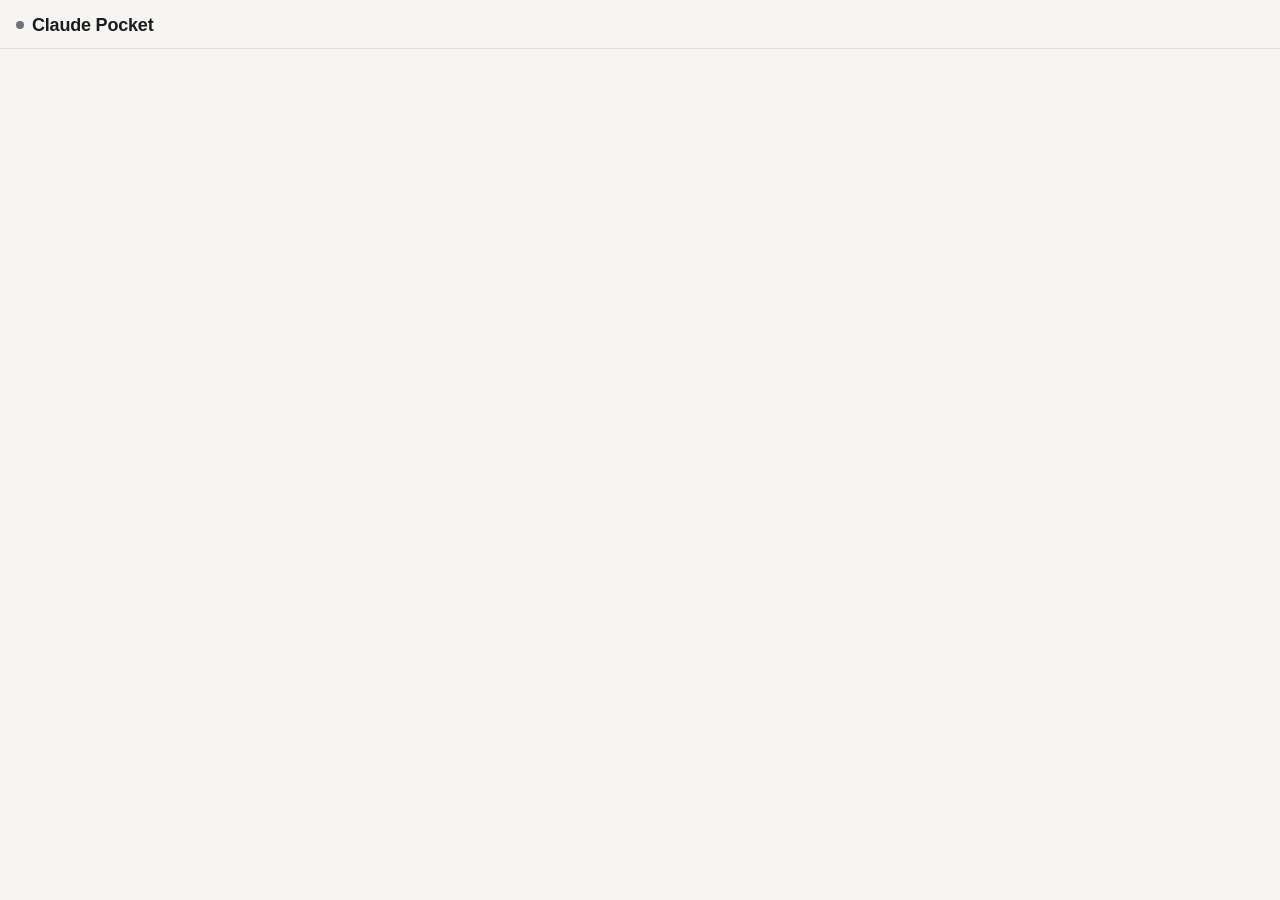
==== claude-pocket/relay/public/index.html @ e4cdffb5 "Add Claude Pocket: phone companion for Claude Code over the internet A relay server, a Mac bridge (C" ====
<!DOCTYPE html>
<html lang="en">
<head>
<meta charset="utf-8">
<meta name="viewport" content="width=device-width, initial-scale=1, viewport-fit=cover">
<meta name="theme-color" content="#0d0f13" media="(prefers-color-scheme: dark)">
<meta name="theme-color" content="#f6f5f2" media="(prefers-color-scheme: light)">
<title>Claude Pocket</title>
<link rel="manifest" href="/manifest.webmanifest">
<link rel="icon" href="/icon.svg" type="image/svg+xml">
<link rel="apple-touch-icon" href="/icon-192.png">
<style>
  :root{
    --bg:#f6f5f2; --panel:#ffffff; --panel-2:#f0eee9; --line:#e2dfd8;
    --text:#1b1d22; --muted:#6c7280; --accent:#c96442; --accent-2:#b5583a; --on-accent:#fff;
    --ok:#2f8f5b; --warn:#b7791f; --bad:#c2413a; --code:#f3f1ec;
  }
  @media (prefers-color-scheme: dark){
    :root:not([data-theme="light"]){
      --bg:#0d0f13; --panel:#161a21; --panel-2:#1d222b; --line:#2a303b;
      --text:#e9edf4; --muted:#8d97a8; --accent:#d97757; --accent-2:#e58a6c; --on-accent:#fff;
      --ok:#4cc38a; --warn:#e0a743; --bad:#ff6b60; --code:#12151b;
    }
  }
  :root[data-theme="dark"]{
    --bg:#0d0f13; --panel:#161a21; --panel-2:#1d222b; --line:#2a303b;
    --text:#e9edf4; --muted:#8d97a8; --accent:#d97757; --accent-2:#e58a6c; --on-accent:#fff;
    --ok:#4cc38a; --warn:#e0a743; --bad:#ff6b60; --code:#12151b;
  }
  *{box-sizing:border-box;-webkit-tap-highlight-color:transparent}
  [hidden]{display:none!important}
  html,body{height:100%}
  body{margin:0;background:var(--bg);color:var(--text);
       font:15px/1.45 -apple-system,BlinkMacSystemFont,"Segoe UI",Roboto,Helvetica,Arial,sans-serif;
       overscroll-behavior-y:contain}
  button,input,textarea,select{font:inherit;color:inherit}
  header{position:sticky;top:0;z-index:5;background:var(--bg);
         padding:calc(12px + env(safe-area-inset-top)) 16px 10px;border-bottom:1px solid var(--line);
         display:flex;align-items:center;gap:10px}
  header h1{margin:0;font-size:18px;letter-spacing:-.2px;flex:1;display:flex;align-items:center;gap:8px}
  .dot{width:8px;height:8px;border-radius:50%;background:var(--muted)}
  .dot.on{background:var(--ok)} .dot.off{background:var(--bad)}
  .away{display:flex;align-items:center;gap:8px;font-size:13px;color:var(--muted)}
  .switch{position:relative;width:44px;height:26px;border-radius:13px;background:var(--panel-2);
          border:1px solid var(--line);cursor:pointer;padding:0;transition:background .15s}
  .switch::after{content:"";position:absolute;top:2px;left:2px;width:20px;height:20px;border-radius:50%;
                 background:var(--muted);transition:transform .15s,background .15s}
  .switch[aria-checked="true"]{background:var(--accent);border-color:var(--accent)}
  .switch[aria-checked="true"]::after{transform:translateX(18px);background:#fff}
  main{padding:16px 16px calc(96px + env(safe-area-inset-bottom));max-width:720px;margin:0 auto}
  nav{position:fixed;left:0;right:0;bottom:0;z-index:5;background:var(--panel);border-top:1px solid var(--line);
      display:grid;grid-template-columns:repeat(4,1fr);padding-bottom:env(safe-area-inset-bottom)}
  nav button{background:none;border:0;padding:10px 4px 12px;color:var(--muted);font-size:12px;cursor:pointer;
             display:flex;flex-direction:column;align-items:center;gap:3px;position:relative}
  nav button svg{width:22px;height:22px}
  nav button.on{color:var(--accent);font-weight:600}
  .badge{position:absolute;top:6px;left:calc(50% + 6px);background:var(--accent);color:var(--on-accent);
         font-size:10.5px;font-weight:700;border-radius:9px;min-width:18px;height:18px;padding:0 5px;
         display:flex;align-items:center;justify-content:center}
  .card{background:var(--panel);border:1px solid var(--line);border-radius:14px;padding:16px;margin-bottom:14px}
  h2{margin:0 0 12px;font-size:12px;letter-spacing:.12em;text-transform:uppercase;color:var(--muted);font-weight:600}
  h3{margin:0 0 4px;font-size:16px}
  .sub{color:var(--muted);font-size:13px}
  .empty{text-align:center;color:var(--muted);padding:48px 16px}
  .empty b{display:block;color:var(--text);font-size:16px;margin-bottom:4px}
  pre,code{font-family:ui-monospace,SFMono-Regular,Menlo,Consolas,monospace;font-size:12.5px}
  pre{background:var(--code);border:1px solid var(--line);border-radius:10px;padding:10px 12px;
      overflow:auto;white-space:pre-wrap;word-break:break-word;margin:10px 0;max-height:320px}
  :not(pre)>code{background:var(--code);padding:1px 5px;border-radius:5px}
  .btns{display:flex;gap:8px;flex-wrap:wrap;margin-top:12px}
  .btn{flex:1;min-width:0;background:var(--accent);color:var(--on-accent);border:0;border-radius:10px;
       padding:12px 14px;font-weight:600;cursor:pointer;white-space:nowrap}
  .btn:active{background:var(--accent-2)}
  .btn:disabled{opacity:.5}
  .btn.ghost{background:var(--panel-2);color:var(--text);border:1px solid var(--line);font-weight:500}
  .btn.danger{background:transparent;color:var(--bad);border:1px solid var(--line);font-weight:500}
  .pill{display:inline-block;font-size:11.5px;padding:2px 8px;border-radius:10px;background:var(--panel-2);
        color:var(--muted);border:1px solid var(--line);white-space:nowrap}
  .pill.working{color:var(--accent);border-color:var(--accent)}
  .pill.waiting{color:var(--warn);border-color:var(--warn)}
  textarea,input[type=text],input[type=password],select{
    width:100%;background:var(--panel-2);border:1px solid var(--line);border-radius:10px;
    padding:11px 12px;outline:none;resize:vertical}
  textarea:focus,input:focus,select:focus{border-color:var(--accent)}
  label.opt{display:flex;gap:10px;align-items:flex-start;padding:10px 12px;border:1px solid var(--line);
            border-radius:10px;margin-top:8px;cursor:pointer;background:var(--panel-2)}
  label.opt input{margin-top:3px;accent-color:var(--accent)}
  label.opt small{display:block;color:var(--muted)}
  .row{display:flex;gap:10px;align-items:center}
  .grow{flex:1;min-width:0}
  .list-item{display:flex;gap:12px;align-items:center;padding:14px 16px;cursor:pointer}
  .list-item + .list-item{border-top:1px solid var(--line)}
  .list-item .t{font-weight:600;overflow:hidden;text-overflow:ellipsis;white-space:nowrap}
  .list{padding:0;overflow:hidden}
  .back{background:none;border:0;color:var(--accent);padding:0 0 12px;cursor:pointer;font-weight:600}
  .msgs{display:flex;flex-direction:column;gap:8px}
  .msg{padding:10px 12px;border-radius:14px;max-width:88%;word-wrap:break-word;overflow-wrap:anywhere}
  .msg p{margin:0 0 6px}.msg p:last-child{margin:0}
  .msg.user{align-self:flex-end;background:var(--accent);color:var(--on-accent);border-bottom-right-radius:4px}
  .msg.user :not(pre)>code{background:rgba(0,0,0,.15)}
  .msg.assistant{align-self:flex-start;background:var(--panel);border:1px solid var(--line);border-bottom-left-radius:4px}
  .msg.tool{align-self:flex-start;color:var(--muted);font-size:12.5px;padding:2px 4px;
            font-family:ui-monospace,SFMono-Regular,Menlo,monospace}
  .composer{position:sticky;bottom:calc(64px + env(safe-area-inset-bottom));margin-top:14px;
            background:var(--bg);padding-top:8px}
  .meter{height:10px;border-radius:5px;background:var(--panel-2);overflow:hidden;margin:8px 0 6px}
  .meter i{display:block;height:100%;background:var(--accent);border-radius:5px;transition:width .3s}
  .meter.warn i{background:var(--warn)} .meter.bad i{background:var(--bad)}
  .big{font-size:28px;font-weight:700;letter-spacing:-.5px;font-variant-numeric:tabular-nums}
  .thumbs{display:grid;grid-template-columns:repeat(auto-fill,minmax(88px,1fr));gap:8px;margin-top:10px}
  .thumb{position:relative;aspect-ratio:1;border-radius:10px;overflow:hidden;background:var(--panel-2);
         border:1px solid var(--line);display:flex;align-items:center;justify-content:center;
         font-size:11px;color:var(--muted);text-align:center;padding:4px}
  .thumb img{position:absolute;inset:0;width:100%;height:100%;object-fit:cover}
  .thumb button{position:absolute;top:4px;right:4px;width:24px;height:24px;border-radius:50%;border:0;
                background:rgba(0,0,0,.6);color:#fff;cursor:pointer;line-height:1}
  .file-row{display:flex;gap:12px;align-items:center;padding:10px 0}
  .file-row + .file-row{border-top:1px solid var(--line)}
  .file-row img,.file-row .ph{width:44px;height:44px;border-radius:8px;object-fit:cover;background:var(--panel-2);flex:none}
  .toast{position:fixed;left:50%;bottom:calc(84px + env(safe-area-inset-bottom));transform:translateX(-50%);
         background:var(--text);color:var(--bg);padding:10px 16px;border-radius:10px;font-size:14px;
         z-index:10;opacity:0;transition:opacity .2s;pointer-events:none;max-width:calc(100% - 32px)}
  .toast.show{opacity:1}
  .seg{display:grid;grid-template-columns:1fr 1fr;gap:4px;background:var(--panel-2);padding:4px;
       border-radius:10px;border:1px solid var(--line)}
  .seg button{background:none;border:0;padding:9px 6px;border-radius:7px;color:var(--muted);cursor:pointer}
  .seg button.on{background:var(--panel);color:var(--text);font-weight:600;box-shadow:0 1px 2px rgba(0,0,0,.12)}
  .field{margin-top:12px}
  .field > span{display:block;font-size:12px;color:var(--muted);margin-bottom:6px}
</style>
</head>
<body>
<header>
  <h1><span class="dot" id="dot"></span>Claude Pocket</h1>
  <div class="away" id="awayWrap" hidden>
    <span>Away</span>
    <button class="switch" id="away" role="switch" aria-checked="false" aria-label="Away mode"></button>
  </div>
</header>
<main id="view"></main>
<nav id="nav" hidden>
  <button data-tab="inbox"><svg viewBox="0 0 24 24" fill="none" stroke="currentColor" stroke-width="1.8" stroke-linecap="round" stroke-linejoin="round"><path d="M22 12h-6l-2 3h-4l-2-3H2"/><path d="M5.5 5h13L22 12v6a2 2 0 0 1-2 2H4a2 2 0 0 1-2-2v-6z"/></svg>Inbox<span class="badge" id="badge" hidden></span></button>
  <button data-tab="chats"><svg viewBox="0 0 24 24" fill="none" stroke="currentColor" stroke-width="1.8" stroke-linecap="round" stroke-linejoin="round"><path d="M21 12a8 8 0 0 1-11.6 7.1L4 20l1-4.6A8 8 0 1 1 21 12z"/></svg>Chats</button>
  <button data-tab="usage"><svg viewBox="0 0 24 24" fill="none" stroke="currentColor" stroke-width="1.8" stroke-linecap="round" stroke-linejoin="round"><path d="M4 20V10M10 20V4M16 20v-7M22 20H2"/></svg>Usage</button>
  <button data-tab="send"><svg viewBox="0 0 24 24" fill="none" stroke="currentColor" stroke-width="1.8" stroke-linecap="round" stroke-linejoin="round"><path d="M12 19V5M5 12l7-7 7 7"/><path d="M4 21h16"/></svg>Send</button>
</nav>
<div class="toast" id="toast"></div>
<script src="/app.js"></script>
</body>
</html>
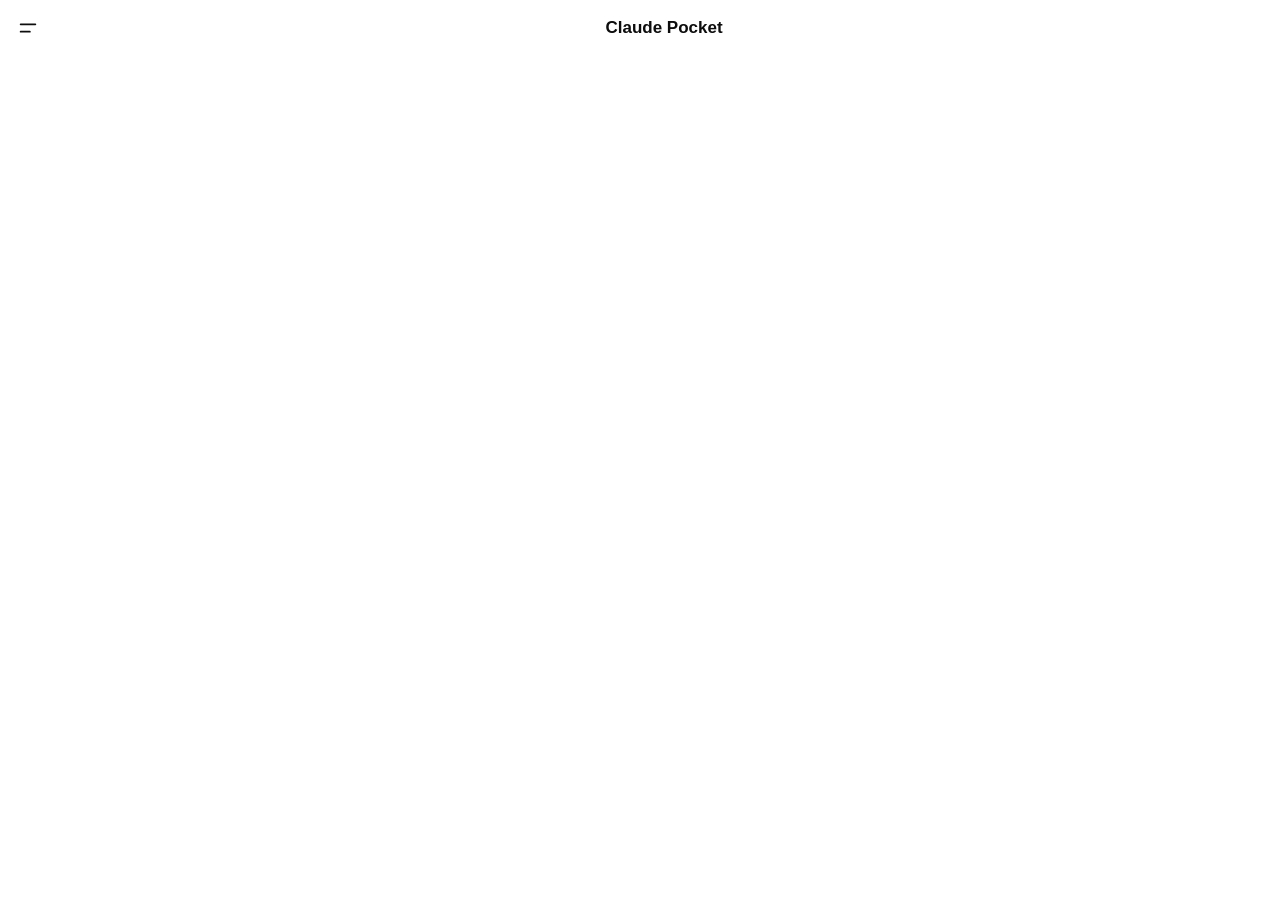
==== commit 0c6e2e88: "Claude Pocket: Messages, Ideas and a ChatGPT-style redesign - Messages: iMessage-style threads Claud" ====
--- a/claude-pocket/relay/public/index.html
+++ b/claude-pocket/relay/public/index.html
@@ -2,148 +2,258 @@
 <html lang="en">
 <head>
 <meta charset="utf-8">
-<meta name="viewport" content="width=device-width, initial-scale=1, viewport-fit=cover">
-<meta name="theme-color" content="#0d0f13" media="(prefers-color-scheme: dark)">
-<meta name="theme-color" content="#f6f5f2" media="(prefers-color-scheme: light)">
+<meta name="viewport" content="width=device-width, initial-scale=1, viewport-fit=cover, interactive-widget=resizes-content">
+<meta name="theme-color" content="#212121" media="(prefers-color-scheme: dark)">
+<meta name="theme-color" content="#ffffff" media="(prefers-color-scheme: light)">
 <title>Claude Pocket</title>
 <link rel="manifest" href="/manifest.webmanifest">
 <link rel="icon" href="/icon.svg" type="image/svg+xml">
 <link rel="apple-touch-icon" href="/icon-192.png">
 <style>
+  /* ChatGPT-like shell ------------------------------------------------ */
   :root{
-    --bg:#f6f5f2; --panel:#ffffff; --panel-2:#f0eee9; --line:#e2dfd8;
-    --text:#1b1d22; --muted:#6c7280; --accent:#c96442; --accent-2:#b5583a; --on-accent:#fff;
-    --ok:#2f8f5b; --warn:#b7791f; --bad:#c2413a; --code:#f3f1ec;
+    --bg:#ffffff; --side:#f9f9f9; --surface:#f4f4f4; --surface-2:#ececec; --line:#e5e5e5;
+    --text:#0d0d0d; --muted:#6b6b6b; --primary:#0d0d0d; --on-primary:#ffffff;
+    --ok:#10a37f; --warn:#d18a00; --bad:#e5484d; --code:#f7f7f8; --scrim:rgba(0,0,0,.35);
+    /* iMessage */
+    --ios-bg:#ffffff; --ios-blue:#007aff; --ios-in:#e9e9eb; --ios-in-text:#000; --ios-muted:#8e8e93;
+    --ios-line:#d1d1d6; --ios-bar:rgba(249,249,249,.86); --ios-field:#ffffff;
   }
   @media (prefers-color-scheme: dark){
     :root:not([data-theme="light"]){
-      --bg:#0d0f13; --panel:#161a21; --panel-2:#1d222b; --line:#2a303b;
-      --text:#e9edf4; --muted:#8d97a8; --accent:#d97757; --accent-2:#e58a6c; --on-accent:#fff;
-      --ok:#4cc38a; --warn:#e0a743; --bad:#ff6b60; --code:#12151b;
+      --bg:#212121; --side:#171717; --surface:#2f2f2f; --surface-2:#3a3a3a; --line:#383838;
+      --text:#ececec; --muted:#a3a3a3; --primary:#ececec; --on-primary:#0d0d0d;
+      --ok:#19c37d; --warn:#f5a524; --bad:#ff6b6b; --code:#171717; --scrim:rgba(0,0,0,.55);
+      --ios-bg:#000000; --ios-blue:#0a84ff; --ios-in:#26252a; --ios-in-text:#fff; --ios-muted:#8e8e93;
+      --ios-line:#38383a; --ios-bar:rgba(22,22,24,.86); --ios-field:#1c1c1e;
     }
   }
   :root[data-theme="dark"]{
-    --bg:#0d0f13; --panel:#161a21; --panel-2:#1d222b; --line:#2a303b;
-    --text:#e9edf4; --muted:#8d97a8; --accent:#d97757; --accent-2:#e58a6c; --on-accent:#fff;
-    --ok:#4cc38a; --warn:#e0a743; --bad:#ff6b60; --code:#12151b;
+    --bg:#212121; --side:#171717; --surface:#2f2f2f; --surface-2:#3a3a3a; --line:#383838;
+    --text:#ececec; --muted:#a3a3a3; --primary:#ececec; --on-primary:#0d0d0d;
+    --ok:#19c37d; --warn:#f5a524; --bad:#ff6b6b; --code:#171717; --scrim:rgba(0,0,0,.55);
+    --ios-bg:#000000; --ios-blue:#0a84ff; --ios-in:#26252a; --ios-in-text:#fff; --ios-muted:#8e8e93;
+    --ios-line:#38383a; --ios-bar:rgba(22,22,24,.86); --ios-field:#1c1c1e;
   }
   *{box-sizing:border-box;-webkit-tap-highlight-color:transparent}
   [hidden]{display:none!important}
   html,body{height:100%}
   body{margin:0;background:var(--bg);color:var(--text);
-       font:15px/1.45 -apple-system,BlinkMacSystemFont,"Segoe UI",Roboto,Helvetica,Arial,sans-serif;
+       font:16px/1.5 ui-sans-serif,-apple-system,BlinkMacSystemFont,"Segoe UI",Roboto,Helvetica,Arial,sans-serif;
        overscroll-behavior-y:contain}
   button,input,textarea,select{font:inherit;color:inherit}
-  header{position:sticky;top:0;z-index:5;background:var(--bg);
-         padding:calc(12px + env(safe-area-inset-top)) 16px 10px;border-bottom:1px solid var(--line);
-         display:flex;align-items:center;gap:10px}
-  header h1{margin:0;font-size:18px;letter-spacing:-.2px;flex:1;display:flex;align-items:center;gap:8px}
-  .dot{width:8px;height:8px;border-radius:50%;background:var(--muted)}
-  .dot.on{background:var(--ok)} .dot.off{background:var(--bad)}
-  .away{display:flex;align-items:center;gap:8px;font-size:13px;color:var(--muted)}
-  .switch{position:relative;width:44px;height:26px;border-radius:13px;background:var(--panel-2);
-          border:1px solid var(--line);cursor:pointer;padding:0;transition:background .15s}
-  .switch::after{content:"";position:absolute;top:2px;left:2px;width:20px;height:20px;border-radius:50%;
-                 background:var(--muted);transition:transform .15s,background .15s}
-  .switch[aria-checked="true"]{background:var(--accent);border-color:var(--accent)}
-  .switch[aria-checked="true"]::after{transform:translateX(18px);background:#fff}
-  main{padding:16px 16px calc(96px + env(safe-area-inset-bottom));max-width:720px;margin:0 auto}
-  nav{position:fixed;left:0;right:0;bottom:0;z-index:5;background:var(--panel);border-top:1px solid var(--line);
-      display:grid;grid-template-columns:repeat(4,1fr);padding-bottom:env(safe-area-inset-bottom)}
-  nav button{background:none;border:0;padding:10px 4px 12px;color:var(--muted);font-size:12px;cursor:pointer;
-             display:flex;flex-direction:column;align-items:center;gap:3px;position:relative}
-  nav button svg{width:22px;height:22px}
-  nav button.on{color:var(--accent);font-weight:600}
-  .badge{position:absolute;top:6px;left:calc(50% + 6px);background:var(--accent);color:var(--on-accent);
-         font-size:10.5px;font-weight:700;border-radius:9px;min-width:18px;height:18px;padding:0 5px;
-         display:flex;align-items:center;justify-content:center}
-  .card{background:var(--panel);border:1px solid var(--line);border-radius:14px;padding:16px;margin-bottom:14px}
-  h2{margin:0 0 12px;font-size:12px;letter-spacing:.12em;text-transform:uppercase;color:var(--muted);font-weight:600}
-  h3{margin:0 0 4px;font-size:16px}
-  .sub{color:var(--muted);font-size:13px}
-  .empty{text-align:center;color:var(--muted);padding:48px 16px}
-  .empty b{display:block;color:var(--text);font-size:16px;margin-bottom:4px}
-  pre,code{font-family:ui-monospace,SFMono-Regular,Menlo,Consolas,monospace;font-size:12.5px}
-  pre{background:var(--code);border:1px solid var(--line);border-radius:10px;padding:10px 12px;
-      overflow:auto;white-space:pre-wrap;word-break:break-word;margin:10px 0;max-height:320px}
-  :not(pre)>code{background:var(--code);padding:1px 5px;border-radius:5px}
-  .btns{display:flex;gap:8px;flex-wrap:wrap;margin-top:12px}
-  .btn{flex:1;min-width:0;background:var(--accent);color:var(--on-accent);border:0;border-radius:10px;
-       padding:12px 14px;font-weight:600;cursor:pointer;white-space:nowrap}
-  .btn:active{background:var(--accent-2)}
-  .btn:disabled{opacity:.5}
-  .btn.ghost{background:var(--panel-2);color:var(--text);border:1px solid var(--line);font-weight:500}
-  .btn.danger{background:transparent;color:var(--bad);border:1px solid var(--line);font-weight:500}
-  .pill{display:inline-block;font-size:11.5px;padding:2px 8px;border-radius:10px;background:var(--panel-2);
-        color:var(--muted);border:1px solid var(--line);white-space:nowrap}
-  .pill.working{color:var(--accent);border-color:var(--accent)}
-  .pill.waiting{color:var(--warn);border-color:var(--warn)}
+  button{cursor:pointer}
+  svg{display:block}
+
+  .top{position:sticky;top:0;z-index:20;background:var(--bg);
+       padding:env(safe-area-inset-top) 8px 0;display:grid;grid-template-columns:48px 1fr auto;
+       align-items:center;height:calc(56px + env(safe-area-inset-top))}
+  .icon-btn{width:40px;height:40px;border-radius:10px;border:0;background:none;display:flex;
+            align-items:center;justify-content:center;position:relative;color:var(--text)}
+  .icon-btn:active{background:var(--surface)}
+  .icon-btn svg{width:22px;height:22px}
+  .top .title{font-weight:600;font-size:17px;text-align:center;overflow:hidden;text-overflow:ellipsis;white-space:nowrap;padding:0 8px}
+  .top .title small{display:block;font-weight:400;font-size:12px;color:var(--muted);line-height:1.2}
+  .dotbadge{position:absolute;top:7px;right:6px;width:9px;height:9px;border-radius:50%;background:var(--bad);
+            border:2px solid var(--bg)}
+  .away{display:flex;align-items:center;gap:8px;font-size:13px;color:var(--muted);padding-right:8px}
+  .switch{position:relative;width:42px;height:26px;border-radius:13px;background:var(--surface-2);
+          border:0;padding:0;transition:background .15s}
+  .switch::after{content:"";position:absolute;top:3px;left:3px;width:20px;height:20px;border-radius:50%;
+                 background:#fff;box-shadow:0 1px 2px rgba(0,0,0,.25);transition:transform .15s}
+  .switch[aria-checked="true"]{background:var(--ok)}
+  .switch[aria-checked="true"]::after{transform:translateX(16px)}
+
+  /* drawer */
+  .scrim{position:fixed;inset:0;background:var(--scrim);z-index:30;opacity:0;pointer-events:none;transition:opacity .2s}
+  .drawer{position:fixed;top:0;bottom:0;left:0;width:min(300px,84vw);background:var(--side);z-index:31;
+          transform:translateX(-102%);transition:transform .22s ease;display:flex;flex-direction:column;
+          padding:calc(10px + env(safe-area-inset-top)) 10px calc(10px + env(safe-area-inset-bottom))}
+  body.drawer-open .drawer{transform:none}
+  body.drawer-open .scrim{opacity:1;pointer-events:auto}
+  .brand{display:flex;align-items:center;gap:10px;padding:8px 10px 14px;font-weight:600}
+  .brand img{width:28px;height:28px;border-radius:8px}
+  .nav-item{display:flex;align-items:center;gap:12px;width:100%;border:0;background:none;text-align:left;
+            padding:10px;border-radius:10px;font-size:15px;color:var(--text)}
+  .nav-item svg{width:20px;height:20px;flex:none;opacity:.85}
+  .nav-item.on,.nav-item:active{background:var(--surface-2)}
+  .nav-item .count{margin-left:auto;font-size:12px;font-weight:600;background:var(--primary);color:var(--on-primary);
+                   border-radius:10px;padding:1px 7px}
+  .nav-head{font-size:12px;color:var(--muted);padding:18px 10px 6px;font-weight:500}
+  .nav-scroll{flex:1;overflow-y:auto;margin:0 -2px;padding:0 2px}
+  .nav-item .sdot{width:8px;height:8px;border-radius:50%;background:var(--muted);flex:none;margin:0 6px}
+  .sdot.working{background:var(--ok)} .sdot.waiting{background:var(--warn)} .sdot.ended{opacity:.35}
+  .nav-item .lbl{overflow:hidden;text-overflow:ellipsis;white-space:nowrap;min-width:0}
+  .drawer-foot{border-top:1px solid var(--line);padding-top:8px;margin-top:8px;font-size:13px;color:var(--muted);
+               display:flex;align-items:center;gap:8px;padding-left:10px}
+  .conn{width:8px;height:8px;border-radius:50%;background:var(--muted)}
+  .conn.on{background:var(--ok)} .conn.off{background:var(--bad)}
+
+  main{max-width:768px;margin:0 auto;padding:8px 16px calc(32px + env(safe-area-inset-bottom))}
+  main.has-composer{padding-bottom:calc(120px + env(safe-area-inset-bottom))}
+
+  /* generic blocks */
+  .hero{text-align:center;padding:18vh 12px 0;color:var(--muted)}
+  .hero h2{color:var(--text);font-size:24px;font-weight:600;margin:0 0 8px;letter-spacing:-.3px}
+  .hero p{margin:0 auto;max-width:320px;font-size:15px}
+  .section-title{font-size:13px;color:var(--muted);margin:22px 4px 8px;font-weight:500}
+  .panel{background:var(--surface);border-radius:20px;padding:16px;margin-bottom:12px}
+  .panel h3{margin:0;font-size:16px;font-weight:600}
+  .meta{color:var(--muted);font-size:13px}
+  pre,code{font-family:ui-monospace,SFMono-Regular,Menlo,Consolas,monospace;font-size:13px}
+  pre{background:var(--code);border-radius:12px;padding:12px 14px;overflow:auto;white-space:pre-wrap;
+      word-break:break-word;margin:10px 0;max-height:320px;border:1px solid var(--line)}
+  :not(pre)>code{background:var(--surface-2);padding:1px 6px;border-radius:6px;font-size:.88em}
+  .btns{display:flex;gap:8px;flex-wrap:wrap;margin-top:14px}
+  .btn{flex:1;min-width:0;background:var(--primary);color:var(--on-primary);border:0;border-radius:999px;
+       padding:11px 16px;font-weight:500;font-size:15px;white-space:nowrap;text-align:center}
+  .btn:disabled{opacity:.4}
+  .btn.outline{background:transparent;color:var(--text);border:1px solid var(--line)}
+  .btn.danger{background:transparent;color:var(--bad);border:1px solid var(--line)}
+  .field{margin-top:12px}
+  .field > span{display:block;font-size:13px;color:var(--muted);margin:0 0 6px 4px}
   textarea,input[type=text],input[type=password],select{
-    width:100%;background:var(--panel-2);border:1px solid var(--line);border-radius:10px;
-    padding:11px 12px;outline:none;resize:vertical}
-  textarea:focus,input:focus,select:focus{border-color:var(--accent)}
-  label.opt{display:flex;gap:10px;align-items:flex-start;padding:10px 12px;border:1px solid var(--line);
-            border-radius:10px;margin-top:8px;cursor:pointer;background:var(--panel-2)}
-  label.opt input{margin-top:3px;accent-color:var(--accent)}
-  label.opt small{display:block;color:var(--muted)}
-  .row{display:flex;gap:10px;align-items:center}
+    width:100%;background:var(--bg);border:1px solid var(--line);border-radius:14px;
+    padding:11px 14px;outline:none;resize:none}
+  textarea:focus,input:focus,select:focus{border-color:var(--muted)}
+  label.opt{display:flex;gap:12px;align-items:flex-start;padding:12px 14px;border:1px solid var(--line);
+            border-radius:14px;margin-top:8px;background:var(--bg)}
+  label.opt:has(input:checked){border-color:var(--text)}
+  label.opt input{margin-top:4px;accent-color:var(--primary)}
+  label.opt small{display:block;color:var(--muted);font-size:13px}
+  .pill{display:inline-flex;align-items:center;gap:6px;font-size:12px;padding:3px 10px;border-radius:999px;
+        background:var(--surface);color:var(--muted);white-space:nowrap}
+  .pill .sdot{width:7px;height:7px;border-radius:50%;background:var(--muted)}
+
+  /* AI chat transcript */
+  .chat{display:flex;flex-direction:column;gap:18px;padding-top:8px}
+  .turn-user{align-self:flex-end;background:var(--surface);border-radius:22px;padding:10px 16px;max-width:85%;
+             overflow-wrap:anywhere}
+  .turn-ai{overflow-wrap:anywhere}
+  .turn-ai p,.turn-user p{margin:0 0 10px}.turn-ai p:last-child,.turn-user p:last-child{margin:0}
+  .turn-tool{display:flex;align-items:center;gap:8px;color:var(--muted);font-size:13px;margin:-8px 0}
+  .turn-tool svg{width:14px;height:14px;flex:none}
+  .turn-tool span{overflow:hidden;text-overflow:ellipsis;white-space:nowrap;font-family:ui-monospace,Menlo,monospace}
+
+  /* composer (shared by AI chat + Send) */
+  .composer-wrap{position:fixed;left:0;right:0;bottom:0;z-index:15;background:linear-gradient(transparent,var(--bg) 30%);
+                 padding:16px 12px calc(12px + env(safe-area-inset-bottom))}
+  .composer{max-width:768px;margin:0 auto;background:var(--surface);border-radius:28px;padding:8px;
+            border:1px solid var(--line);box-shadow:0 4px 20px rgba(0,0,0,.06)}
+  .composer textarea{border:0;background:none;padding:6px 10px;max-height:160px;border-radius:0}
+  .composer-row{display:flex;align-items:center;justify-content:space-between;gap:8px}
+  .round{width:36px;height:36px;border-radius:50%;border:0;display:flex;align-items:center;justify-content:center;flex:none}
+  .round svg{width:18px;height:18px}
+  .round.plain{background:none;border:1px solid var(--line);color:var(--text)}
+  .round.go{background:var(--primary);color:var(--on-primary)}
+  .round.go:disabled{opacity:.3}
+  .composer .hint{font-size:12px;color:var(--muted);flex:1;padding:0 4px;overflow:hidden;white-space:nowrap;text-overflow:ellipsis}
+
+  .thumbs{display:flex;gap:8px;overflow-x:auto;padding:4px 4px 8px}
+  .thumb{position:relative;width:64px;height:64px;border-radius:12px;overflow:hidden;background:var(--surface-2);
+         flex:none;display:flex;align-items:center;justify-content:center;font-size:10px;color:var(--muted);
+         text-align:center;padding:4px;word-break:break-all}
+  .thumb img{position:absolute;inset:0;width:100%;height:100%;object-fit:cover}
+  .thumb button{position:absolute;top:3px;right:3px;width:20px;height:20px;border-radius:50%;border:0;
+                background:rgba(0,0,0,.65);color:#fff;font-size:13px;line-height:1;padding:0}
+
+  /* usage */
+  .meter{height:8px;border-radius:4px;background:var(--surface-2);overflow:hidden;margin:10px 0 8px}
+  .meter i{display:block;height:100%;background:var(--primary);border-radius:4px}
+  .meter.warn i{background:var(--warn)} .meter.bad i{background:var(--bad)}
+  .stat{display:flex;align-items:baseline;justify-content:space-between;gap:12px}
+  .stat b{font-size:28px;font-weight:600;letter-spacing:-.5px;font-variant-numeric:tabular-nums}
+
+  .seg{display:grid;grid-template-columns:1fr 1fr;gap:4px;background:var(--surface);padding:4px;border-radius:999px}
+  .seg button{background:none;border:0;padding:8px 6px;border-radius:999px;color:var(--muted);font-size:14px}
+  .seg button.on{background:var(--bg);color:var(--text);font-weight:500;box-shadow:0 1px 3px rgba(0,0,0,.12)}
+  .file-row{display:flex;gap:12px;align-items:center;padding:10px 4px}
+  .file-row img,.file-row .ph{width:44px;height:44px;border-radius:10px;object-fit:cover;background:var(--surface);flex:none}
+  .file-row .name{overflow:hidden;text-overflow:ellipsis;white-space:nowrap}
   .grow{flex:1;min-width:0}
-  .list-item{display:flex;gap:12px;align-items:center;padding:14px 16px;cursor:pointer}
-  .list-item + .list-item{border-top:1px solid var(--line)}
-  .list-item .t{font-weight:600;overflow:hidden;text-overflow:ellipsis;white-space:nowrap}
-  .list{padding:0;overflow:hidden}
-  .back{background:none;border:0;color:var(--accent);padding:0 0 12px;cursor:pointer;font-weight:600}
-  .msgs{display:flex;flex-direction:column;gap:8px}
-  .msg{padding:10px 12px;border-radius:14px;max-width:88%;word-wrap:break-word;overflow-wrap:anywhere}
-  .msg p{margin:0 0 6px}.msg p:last-child{margin:0}
-  .msg.user{align-self:flex-end;background:var(--accent);color:var(--on-accent);border-bottom-right-radius:4px}
-  .msg.user :not(pre)>code{background:rgba(0,0,0,.15)}
-  .msg.assistant{align-self:flex-start;background:var(--panel);border:1px solid var(--line);border-bottom-left-radius:4px}
-  .msg.tool{align-self:flex-start;color:var(--muted);font-size:12.5px;padding:2px 4px;
-            font-family:ui-monospace,SFMono-Regular,Menlo,monospace}
-  .composer{position:sticky;bottom:calc(64px + env(safe-area-inset-bottom));margin-top:14px;
-            background:var(--bg);padding-top:8px}
-  .meter{height:10px;border-radius:5px;background:var(--panel-2);overflow:hidden;margin:8px 0 6px}
-  .meter i{display:block;height:100%;background:var(--accent);border-radius:5px;transition:width .3s}
-  .meter.warn i{background:var(--warn)} .meter.bad i{background:var(--bad)}
-  .big{font-size:28px;font-weight:700;letter-spacing:-.5px;font-variant-numeric:tabular-nums}
-  .thumbs{display:grid;grid-template-columns:repeat(auto-fill,minmax(88px,1fr));gap:8px;margin-top:10px}
-  .thumb{position:relative;aspect-ratio:1;border-radius:10px;overflow:hidden;background:var(--panel-2);
-         border:1px solid var(--line);display:flex;align-items:center;justify-content:center;
-         font-size:11px;color:var(--muted);text-align:center;padding:4px}
-  .thumb img{position:absolute;inset:0;width:100%;height:100%;object-fit:cover}
-  .thumb button{position:absolute;top:4px;right:4px;width:24px;height:24px;border-radius:50%;border:0;
-                background:rgba(0,0,0,.6);color:#fff;cursor:pointer;line-height:1}
-  .file-row{display:flex;gap:12px;align-items:center;padding:10px 0}
-  .file-row + .file-row{border-top:1px solid var(--line)}
-  .file-row img,.file-row .ph{width:44px;height:44px;border-radius:8px;object-fit:cover;background:var(--panel-2);flex:none}
-  .toast{position:fixed;left:50%;bottom:calc(84px + env(safe-area-inset-bottom));transform:translateX(-50%);
-         background:var(--text);color:var(--bg);padding:10px 16px;border-radius:10px;font-size:14px;
-         z-index:10;opacity:0;transition:opacity .2s;pointer-events:none;max-width:calc(100% - 32px)}
-  .toast.show{opacity:1}
-  .seg{display:grid;grid-template-columns:1fr 1fr;gap:4px;background:var(--panel-2);padding:4px;
-       border-radius:10px;border:1px solid var(--line)}
-  .seg button{background:none;border:0;padding:9px 6px;border-radius:7px;color:var(--muted);cursor:pointer}
-  .seg button.on{background:var(--panel);color:var(--text);font-weight:600;box-shadow:0 1px 2px rgba(0,0,0,.12)}
-  .field{margin-top:12px}
-  .field > span{display:block;font-size:12px;color:var(--muted);margin-bottom:6px}
+
+  .toast{position:fixed;left:50%;top:calc(64px + env(safe-area-inset-top));transform:translate(-50%,-8px);
+         background:var(--primary);color:var(--on-primary);padding:9px 16px;border-radius:999px;font-size:14px;
+         z-index:40;opacity:0;transition:opacity .2s,transform .2s;pointer-events:none;max-width:calc(100% - 32px)}
+  .toast.show{opacity:1;transform:translate(-50%,0)}
+
+  /* iMessage ---------------------------------------------------------- */
+  body.ios{background:var(--ios-bg);
+           font-family:-apple-system,BlinkMacSystemFont,"SF Pro Text","Helvetica Neue",Roboto,Arial,sans-serif}
+  body.ios .top{background:var(--ios-bar);-webkit-backdrop-filter:saturate(180%) blur(20px);backdrop-filter:saturate(180%) blur(20px);
+                border-bottom:.5px solid var(--ios-line)}
+  body.ios .top .icon-btn{color:var(--ios-blue)}
+  body.ios .top .icon-btn .dotbadge{border-color:transparent}
+  body.ios main{max-width:none;padding:0}
+  .ios-large{font-size:34px;font-weight:700;letter-spacing:.2px;padding:6px 16px 8px}
+  .ios-list{list-style:none;margin:0;padding:0}
+  .ios-row{display:flex;gap:12px;align-items:center;padding:10px 16px 10px 8px;position:relative}
+  .ios-row:active{background:var(--ios-in)}
+  .ios-row .unread{width:10px;height:10px;border-radius:50%;background:var(--ios-blue);flex:none}
+  .ios-row .unread.no{background:transparent}
+  .avatar{width:46px;height:46px;border-radius:50%;flex:none;display:flex;align-items:center;justify-content:center;
+          background:linear-gradient(180deg,#a5abb8,#858994);color:#fff;font-weight:600;font-size:18px;letter-spacing:.5px}
+  .ios-row .body{flex:1;min-width:0;padding-bottom:10px;margin-bottom:-10px;border-bottom:.5px solid var(--ios-line)}
+  .ios-list li:last-child .body{border-bottom:0}
+  .ios-row .line1{display:flex;align-items:baseline;gap:8px}
+  .ios-row .name{font-weight:600;font-size:17px;flex:1;min-width:0;overflow:hidden;text-overflow:ellipsis;white-space:nowrap}
+  .ios-row .time{color:var(--ios-muted);font-size:15px;white-space:nowrap;display:flex;align-items:center;gap:4px}
+  .ios-row .preview{color:var(--ios-muted);font-size:15px;line-height:1.3;display:-webkit-box;-webkit-line-clamp:2;
+                    -webkit-box-orient:vertical;overflow:hidden}
+  .ios-head{display:flex;flex-direction:column;align-items:center;gap:3px;font-size:11px;color:var(--text);line-height:1.2}
+  .ios-head .avatar{width:32px;height:32px;font-size:13px}
+  .thread{display:flex;flex-direction:column;padding:10px 12px 8px}
+  .stamp{text-align:center;color:var(--ios-muted);font-size:11.5px;margin:14px 0 6px}
+  .stamp b{font-weight:600}
+  .bubble{max-width:75%;padding:7px 13px;border-radius:19px;font-size:17px;line-height:1.3;position:relative;
+          overflow-wrap:anywhere;margin-top:2px;white-space:pre-wrap}
+  .bubble.in{align-self:flex-start;background:var(--ios-in);color:var(--ios-in-text)}
+  .bubble.out{align-self:flex-end;background:var(--ios-blue);color:#fff}
+  .bubble a{color:inherit}
+  .bubble.tail.in{border-bottom-left-radius:5px}
+  .bubble.tail.out{border-bottom-right-radius:5px}
+  .gap{height:8px}
+  .linkcard{align-self:flex-start;max-width:75%;width:260px;border-radius:19px;overflow:hidden;background:var(--ios-in);
+            color:var(--ios-in-text);text-decoration:none;margin-top:2px;display:block}
+  .linkcard .lc-top{height:86px;display:flex;align-items:center;justify-content:center;
+                    background:linear-gradient(135deg,rgba(127,127,127,.18),rgba(127,127,127,.06))}
+  .linkcard .lc-top svg{width:34px;height:34px;opacity:.55}
+  .linkcard .lc-body{padding:9px 13px 10px}
+  .linkcard .lc-title{font-weight:600;font-size:15px;line-height:1.25;overflow:hidden;display:-webkit-box;
+                      -webkit-line-clamp:2;-webkit-box-orient:vertical}
+  .linkcard .lc-host{color:var(--ios-muted);font-size:13px}
+  .delivered{align-self:flex-end;color:var(--ios-muted);font-size:11.5px;margin:3px 4px 0}
+  .ios-bar{position:fixed;left:0;right:0;bottom:0;z-index:15;background:var(--ios-bar);
+           -webkit-backdrop-filter:saturate(180%) blur(20px);backdrop-filter:saturate(180%) blur(20px);
+           padding:8px 10px calc(8px + env(safe-area-inset-bottom));display:flex;align-items:flex-end;gap:8px}
+  .ios-field{flex:1;display:flex;align-items:flex-end;border:1px solid var(--ios-line);border-radius:20px;
+             background:var(--ios-field);padding:3px 3px 3px 14px;min-height:36px}
+  .ios-field textarea{border:0;background:none;padding:5px 0;font-size:17px;line-height:1.25;max-height:120px;border-radius:0}
+  .ios-send{width:30px;height:30px;border-radius:50%;border:0;background:var(--ios-blue);color:#fff;flex:none;
+            display:flex;align-items:center;justify-content:center;padding:0}
+  .ios-send svg{width:16px;height:16px}
+  .ios-send:disabled{opacity:0;pointer-events:none}
+  .ios-empty{text-align:center;color:var(--ios-muted);padding:22vh 32px 0;font-size:15px}
+  .ios-empty b{display:block;color:var(--text);font-size:20px;margin-bottom:6px}
+  .ios-empty code{font-size:12px}
 </style>
 </head>
 <body>
-<header>
-  <h1><span class="dot" id="dot"></span>Claude Pocket</h1>
+<header class="top">
+  <button class="icon-btn" id="menuBtn" aria-label="Menu">
+    <svg viewBox="0 0 24 24" fill="none" stroke="currentColor" stroke-width="2" stroke-linecap="round"><path d="M4 8h16M4 16h10"/></svg>
+    <span class="dotbadge" id="menuDot" hidden></span>
+  </button>
+  <div class="title" id="title">Claude Pocket</div>
   <div class="away" id="awayWrap" hidden>
     <span>Away</span>
     <button class="switch" id="away" role="switch" aria-checked="false" aria-label="Away mode"></button>
   </div>
 </header>
+<div class="scrim" id="scrim"></div>
+<aside class="drawer" id="drawer"></aside>
 <main id="view"></main>
-<nav id="nav" hidden>
-  <button data-tab="inbox"><svg viewBox="0 0 24 24" fill="none" stroke="currentColor" stroke-width="1.8" stroke-linecap="round" stroke-linejoin="round"><path d="M22 12h-6l-2 3h-4l-2-3H2"/><path d="M5.5 5h13L22 12v6a2 2 0 0 1-2 2H4a2 2 0 0 1-2-2v-6z"/></svg>Inbox<span class="badge" id="badge" hidden></span></button>
-  <button data-tab="chats"><svg viewBox="0 0 24 24" fill="none" stroke="currentColor" stroke-width="1.8" stroke-linecap="round" stroke-linejoin="round"><path d="M21 12a8 8 0 0 1-11.6 7.1L4 20l1-4.6A8 8 0 1 1 21 12z"/></svg>Chats</button>
-  <button data-tab="usage"><svg viewBox="0 0 24 24" fill="none" stroke="currentColor" stroke-width="1.8" stroke-linecap="round" stroke-linejoin="round"><path d="M4 20V10M10 20V4M16 20v-7M22 20H2"/></svg>Usage</button>
-  <button data-tab="send"><svg viewBox="0 0 24 24" fill="none" stroke="currentColor" stroke-width="1.8" stroke-linecap="round" stroke-linejoin="round"><path d="M12 19V5M5 12l7-7 7 7"/><path d="M4 21h16"/></svg>Send</button>
-</nav>
+<div id="dock"></div>
 <div class="toast" id="toast"></div>
 <script src="/app.js"></script>
 </body>
